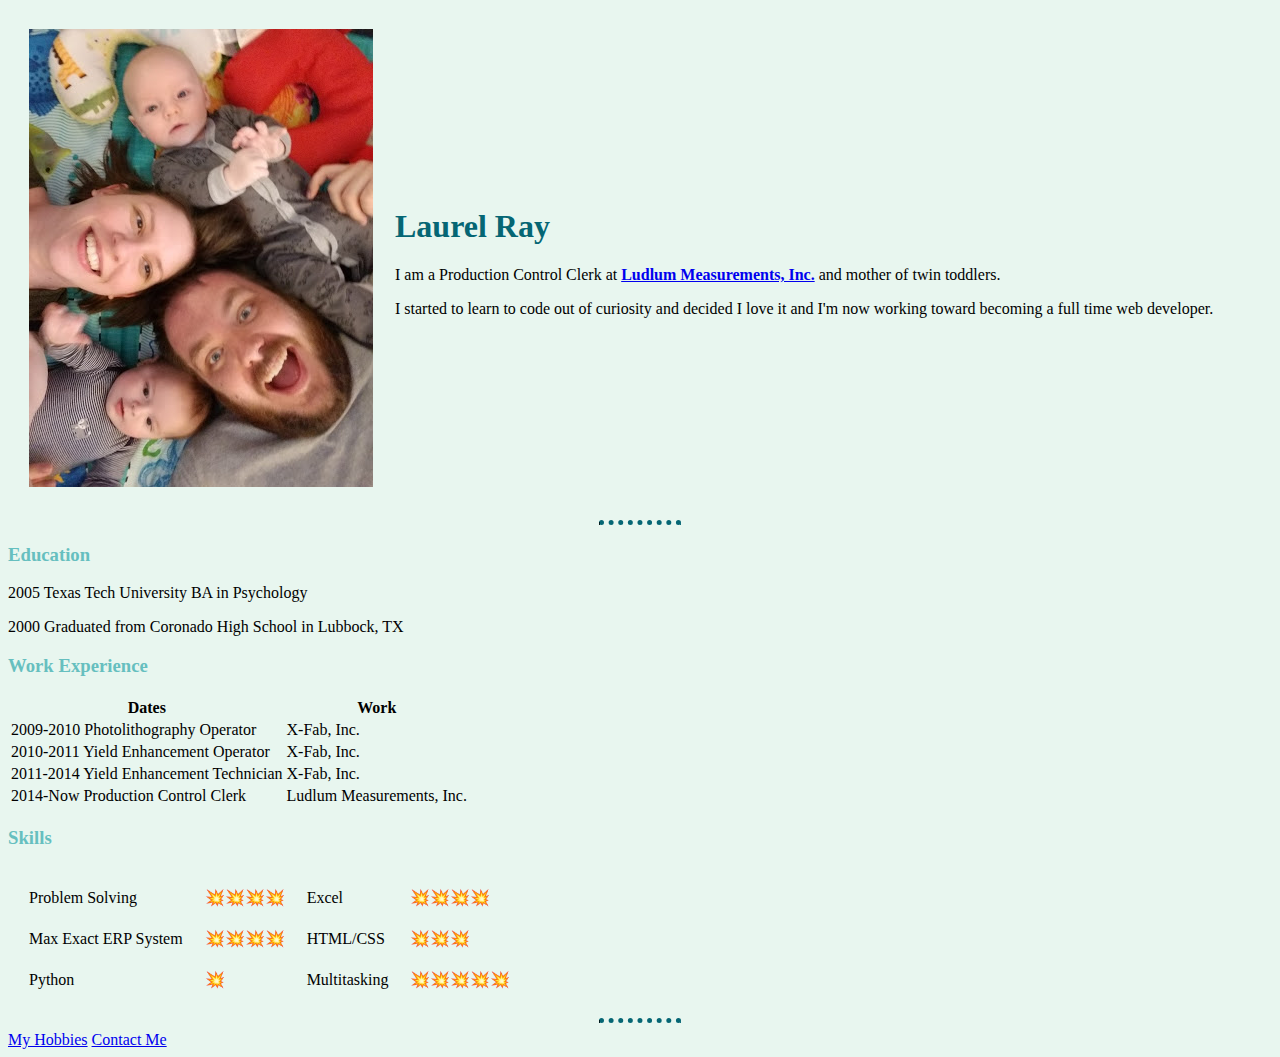
==== index.html @ fe2a3492 "First commit!!!" ====
<!DOCTYPE html>
<html lang="en" dir="ltr">

<head>
  <meta charset="utf-8">
  <title>Laurel's Personal Site</title>
  <link rel="stylesheet" href="css/styles.css">
</head>

<body>
  <table cellspacing="20">
    <tr>
      <td><img src="family_floor_mat.jpg" alt="photo of Laurel Ray"></td>
      <td>
        <h1>Laurel Ray</h1>
        <p>I am a Production Control Clerk at <strong><a href="https://ludlums.com/">Ludlum Measurements, Inc.</a></strong> and mother of twin toddlers.</p>
        <p>I started to learn to code out of curiosity and decided I love it and I'm now working toward becoming a full time web developer.</p>
      </td>
    </tr>
  </table>
  <hr>

  <h3>Education</h3>
    <p>2005 Texas Tech University BA in Psychology</p>
    <p>2000 Graduated from Coronado High School in Lubbock, TX</p>

  <h3>Work Experience</h3>
  <table>
    <thead>
      <tr>
        <th>Dates</th>
        <th>Work</th>
      </tr>
    </thead>
    <tr>
      <td>2009-2010 Photolithography Operator</td>
      <td>X-Fab, Inc.</td>
    </tr>
    <tr>
      <td>2010-2011 Yield Enhancement Operator</td>
      <td>X-Fab, Inc.</td>
    </tr>
    <tr>
      <td>2011-2014 Yield Enhancement Technician</td>
      <td>X-Fab, Inc.</td>
    </tr>
    <tr>
      <td>2014-Now Production Control Clerk</td>
      <td>Ludlum Measurements, Inc.</td>
    </tr>
  </table>
  <h3>Skills</h3>
  <table cellspacing="20">
    <tr>
      <td>Problem Solving</td>
      <td>💥💥💥💥</td>
      <td>Excel</td>
      <td>💥💥‍💥💥</td>
    </tr>
    <tr>
      <td>Max Exact ERP System</td>
      <td>‍💥💥💥💥</td>
      <td>HTML/CSS</td>
      <td>‍💥💥💥</td>
    </tr>
    <tr>
      <td>Python</td>
      <td>‍💥</td>
      <td>Multitasking</td>
      <td>💥💥💥💥💥</td>
    </tr>
  </table>

  <hr>
  <a href="hobbies.html">My Hobbies</a>
  <a href="contact.html">Contact Me</a>
</body>

</html>
---- css/styles.css ----
body {
  background-color: #E8F6EF;
}
hr {
  border-top: dotted 5px;
  border-color: #056674;
  border-bottom: none;
  width: 80px;
}

h1 {
  color: #056674;
}

h3 {
  color: #66BFBF;
}
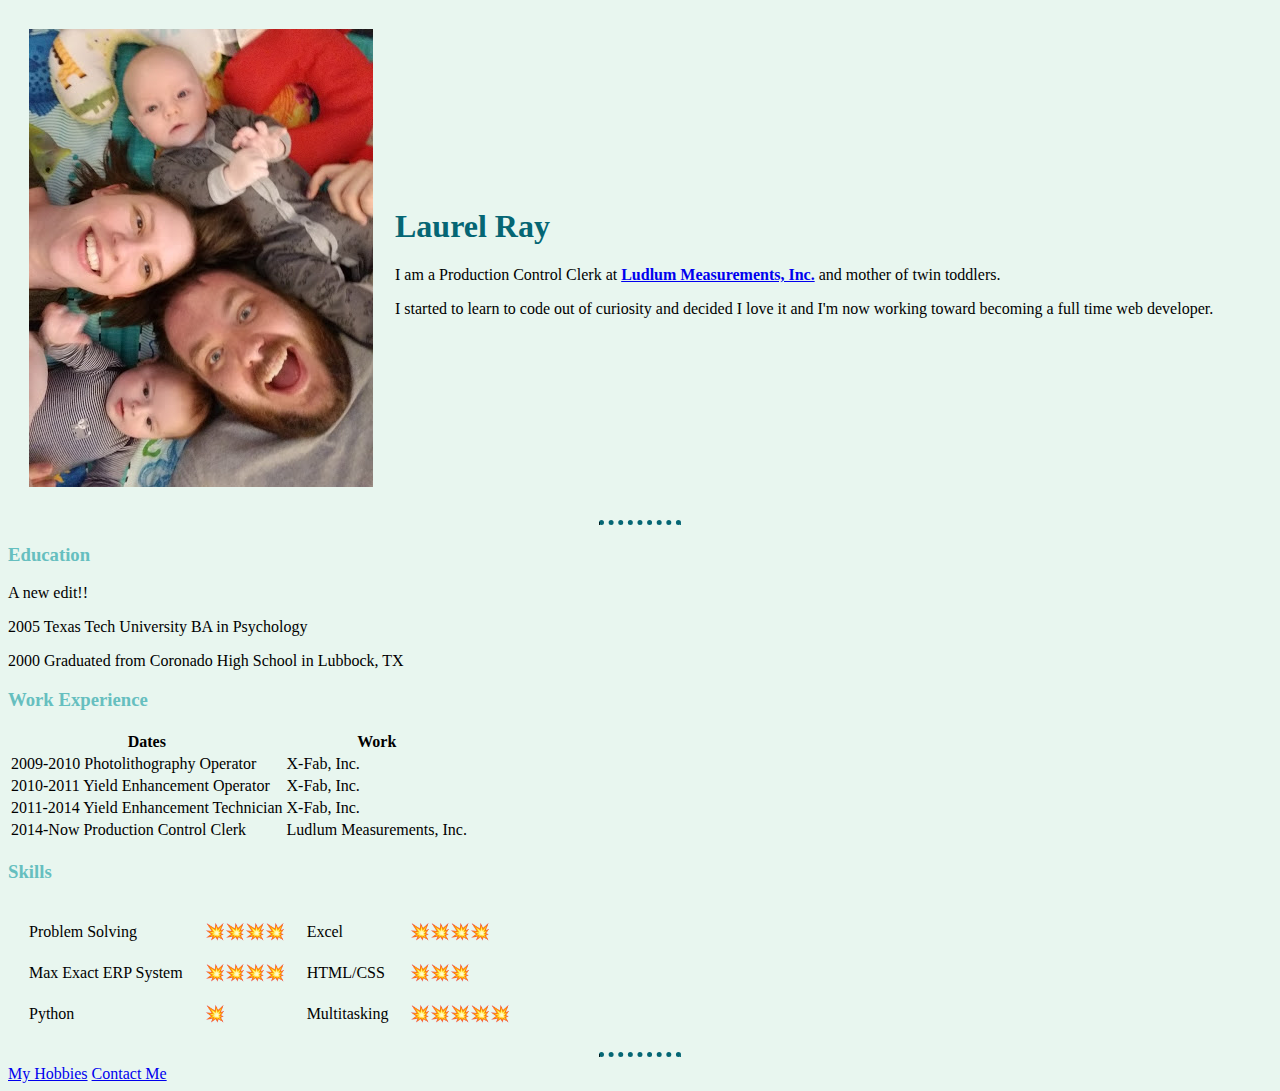
==== commit 439dfac2: "2nd commit, added stuff!" ====
--- a/index.html
+++ b/index.html
@@ -21,6 +21,8 @@
   <hr>
 
   <h3>Education</h3>
+   <p>A new edit!!
+   </p>
     <p>2005 Texas Tech University BA in Psychology</p>
     <p>2000 Graduated from Coronado High School in Lubbock, TX</p>
 
